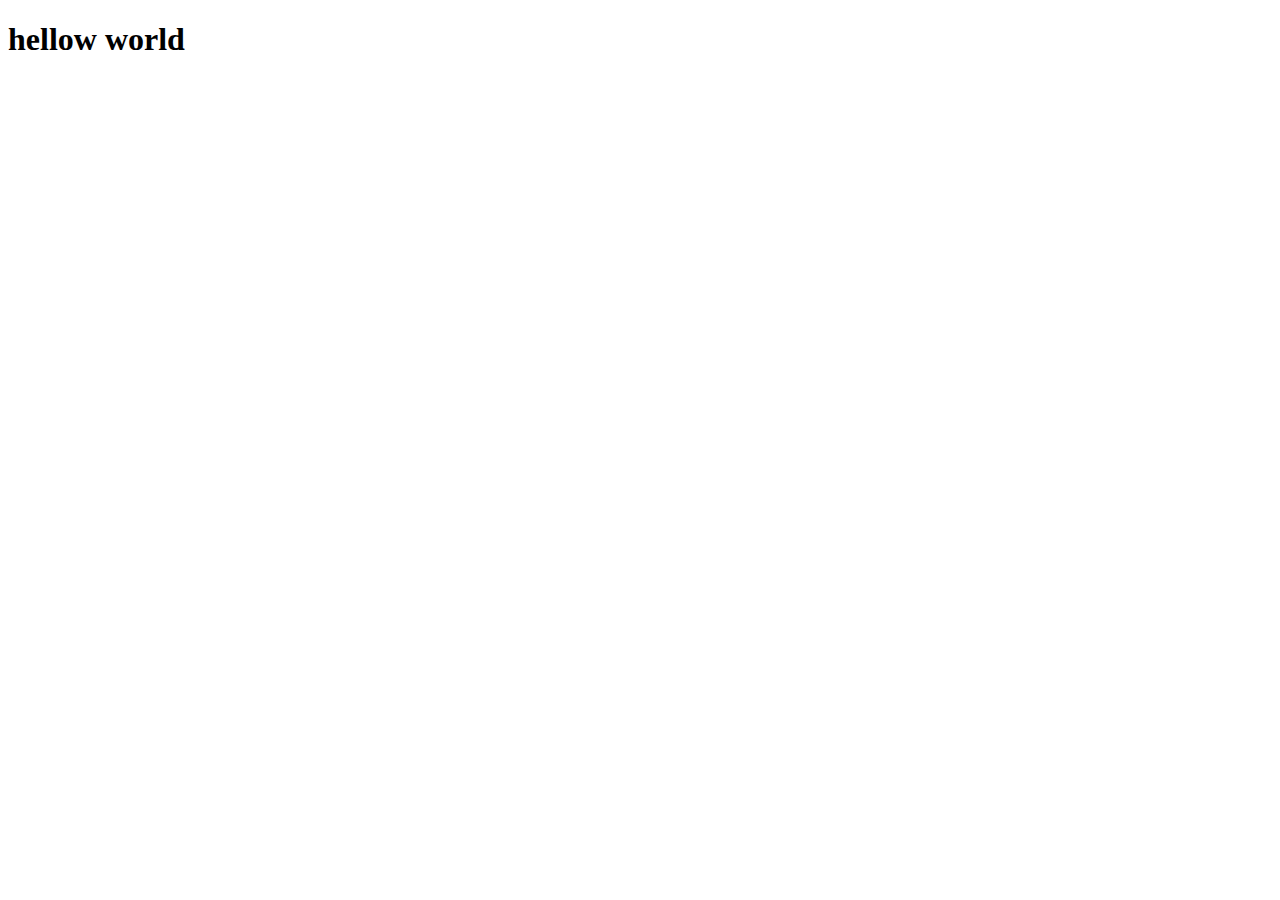
==== index.html @ 9f9c1728 "first commit" ====
<!DOCTYPE html>
<html lang="en">
  <head>
    <meta charset="UTF-8" />
    <meta http-equiv="X-UA-Compatible" content="IE=edge" />
    <meta name="viewport" content="width=device-width, initial-scale=1.0" />
    <title>Document</title>
  </head>
  <body>
    <h1>hellow world</h1>
  </body>
</html>
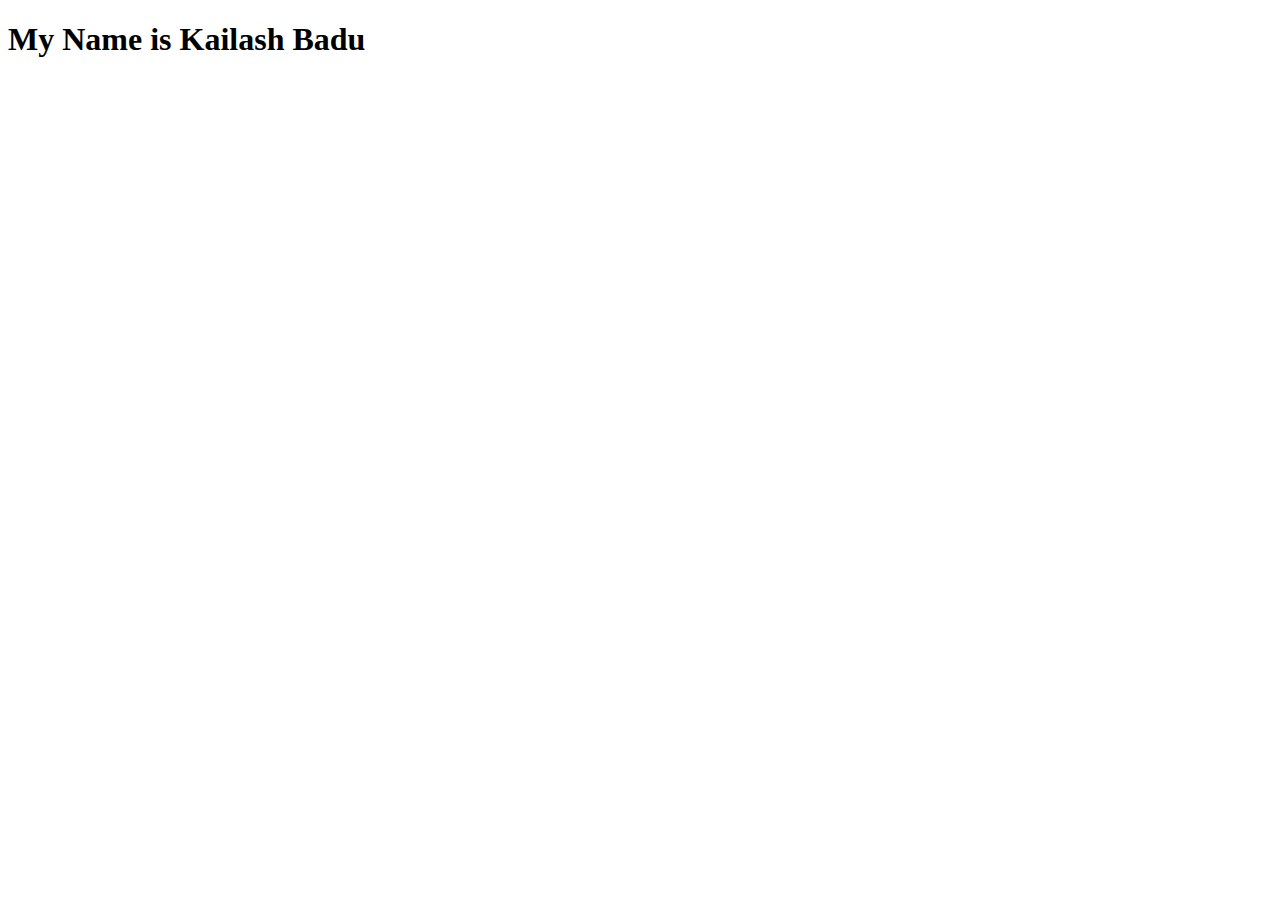
==== commit 004dc531: "my second commit" ====
--- a/index.html
+++ b/index.html
@@ -7,6 +7,6 @@
     <title>Document</title>
   </head>
   <body>
-    <h1>hellow world</h1>
+    <h1>My Name is Kailash Badu</h1>
   </body>
 </html>
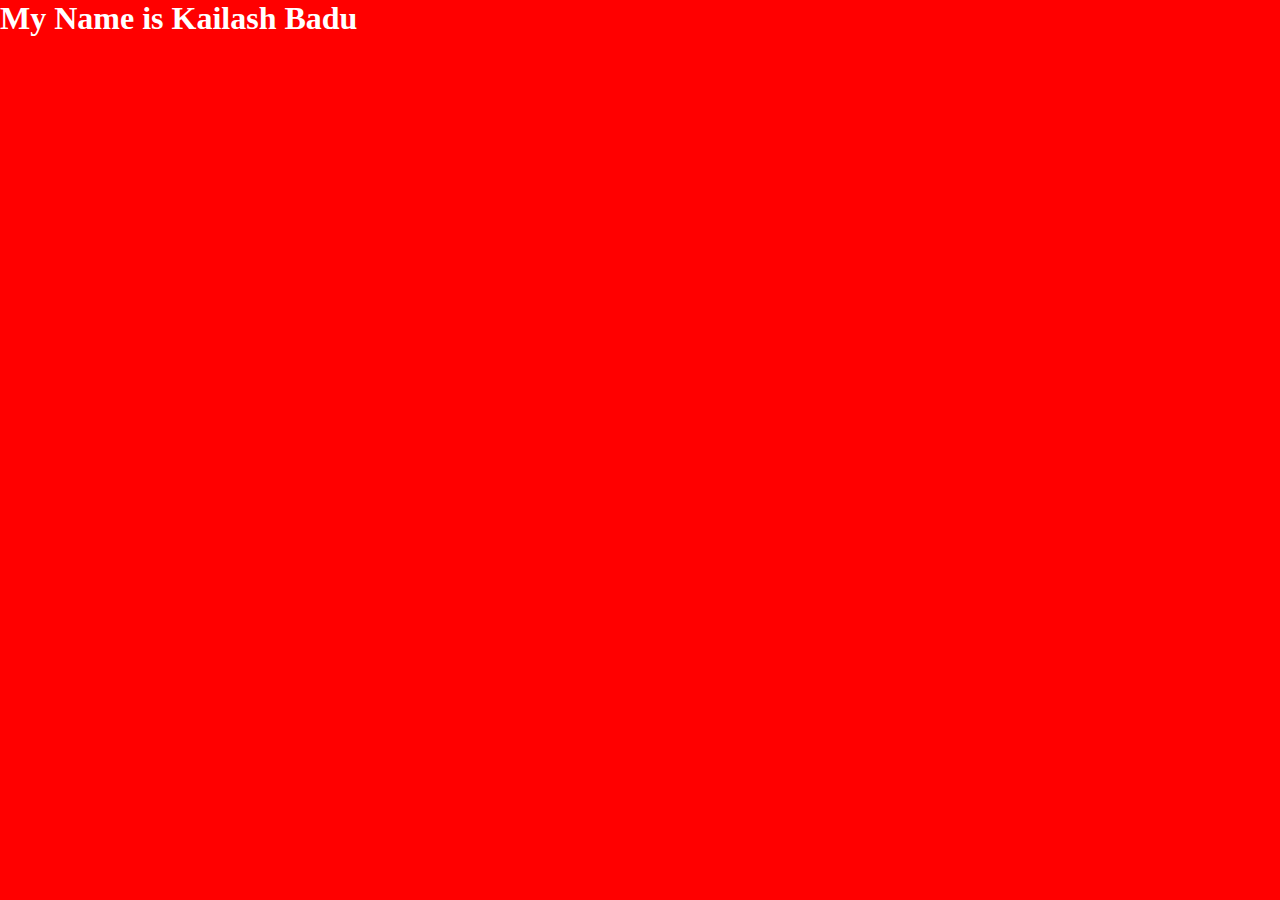
==== commit abda2f43: "add style" ====
--- a/index.html
+++ b/index.html
@@ -5,6 +5,7 @@
     <meta http-equiv="X-UA-Compatible" content="IE=edge" />
     <meta name="viewport" content="width=device-width, initial-scale=1.0" />
     <title>Document</title>
+    <link rel="stylesheet" href="style.css" />
   </head>
   <body>
     <h1>My Name is Kailash Badu</h1>
--- a/style.css
+++ b/style.css
@@ -0,0 +1,8 @@
+* {
+  margin: 0;
+  padding: 0;
+}
+body {
+  background: red;
+  color: #fff;
+}
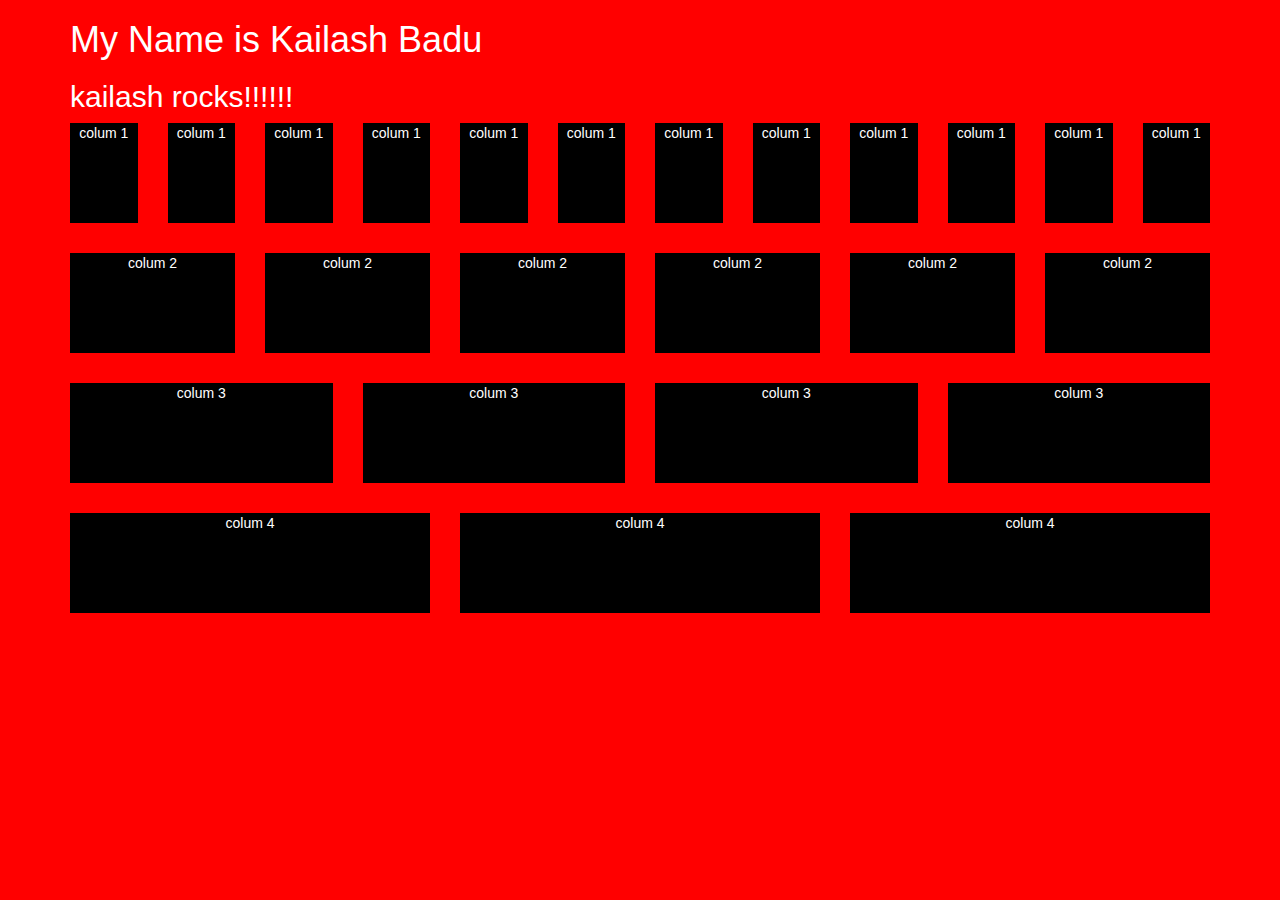
==== commit 48119d52: "bootstrap" ====
--- a/index.html
+++ b/index.html
@@ -4,10 +4,52 @@
     <meta charset="UTF-8" />
     <meta http-equiv="X-UA-Compatible" content="IE=edge" />
     <meta name="viewport" content="width=device-width, initial-scale=1.0" />
-    <title>Document</title>
+    <title>Kailash Badu</title>
+    <link
+      rel="stylesheet"
+      href="https://cdn.jsdelivr.net/npm/bootstrap@3.4.1/dist/css/bootstrap.min.css"
+      integrity="sha384-HSMxcRTRxnN+Bdg0JdbxYKrThecOKuH5zCYotlSAcp1+c8xmyTe9GYg1l9a69psu"
+      crossorigin="anonymous"
+    />
+
     <link rel="stylesheet" href="style.css" />
   </head>
   <body>
-    <h1>My Name is Kailash Badu</h1>
+    <div class="container">
+      <h1>My Name is Kailash Badu</h1>
+      <h2>kailash rocks!!!!!!</h2>
+      <div class="row">
+        <div class="col-lg-1 col-md-1">
+          <div class="my-column"><div class="my-column">colum 1</div></div>
+        </div>
+        <div class="col-lg-1"><div class="my-column">colum 1</div></div>
+        <div class="col-lg-1"><div class="my-column">colum 1</div></div>
+        <div class="col-lg-1"><div class="my-column">colum 1</div></div>
+        <div class="col-lg-1"><div class="my-column">colum 1</div></div>
+        <div class="col-lg-1"><div class="my-column">colum 1</div></div>
+        <div class="col-lg-1"><div class="my-column">colum 1</div></div>
+        <div class="col-lg-1"><div class="my-column">colum 1</div></div>
+        <div class="col-lg-1"><div class="my-column">colum 1</div></div>
+        <div class="col-lg-1"><div class="my-column">colum 1</div></div>
+        <div class="col-lg-1"><div class="my-column">colum 1</div></div>
+        <div class="col-lg-1"><div class="my-column">colum 1</div></div>
+
+        <div class="col-lg-2"><div class="my-column">colum 2</div></div>
+        <div class="col-lg-2"><div class="my-column">colum 2</div></div>
+        <div class="col-lg-2"><div class="my-column">colum 2</div></div>
+        <div class="col-lg-2"><div class="my-column">colum 2</div></div>
+        <div class="col-lg-2"><div class="my-column">colum 2</div></div>
+        <div class="col-lg-2"><div class="my-column">colum 2</div></div>
+
+        <div class="col-lg-3"><div class="my-column">colum 3</div></div>
+        <div class="col-lg-3"><div class="my-column">colum 3</div></div>
+        <div class="col-lg-3"><div class="my-column">colum 3</div></div>
+        <div class="col-lg-3"><div class="my-column">colum 3</div></div>
+
+        <div class="col-lg-4"><div class="my-column">colum 4</div></div>
+        <div class="col-lg-4"><div class="my-column">colum 4</div></div>
+        <div class="col-lg-4"><div class="my-column">colum 4</div></div>
+      </div>
+    </div>
   </body>
 </html>
--- a/style.css
+++ b/style.css
@@ -6,3 +6,16 @@
   background: red;
   color: #fff;
 }
+h1 {
+  color black;
+  /* text-align: center; */
+}
+
+.my-column{
+  background: #000;
+  margin-bottom: 30px;
+  text-align: center;
+  min-height: 100px;
+  align-items: center;
+    
+}